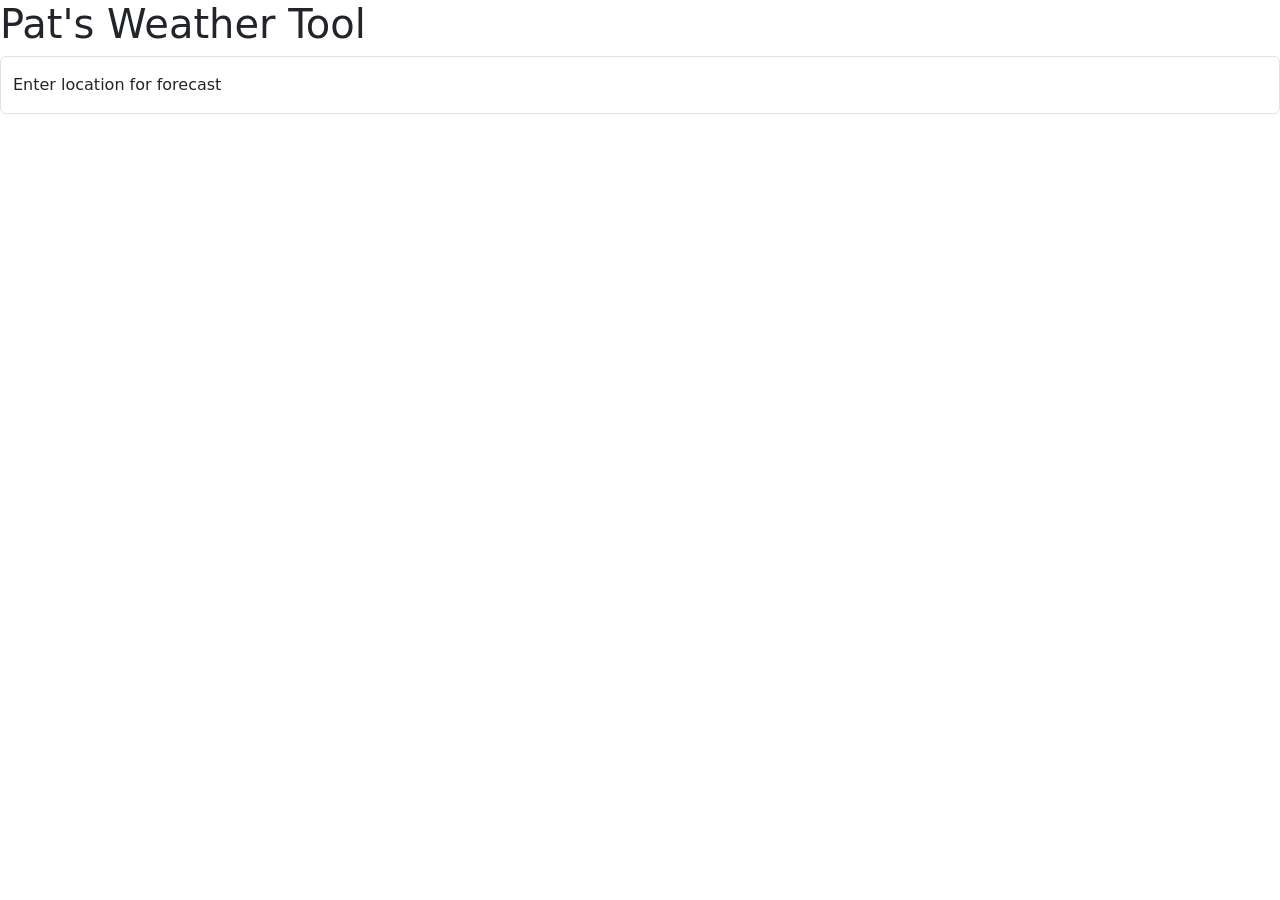
==== forecastPage.html @ 842b4074 "Added forecast Page. Starting new approach for weather app using api.weather.gov instead of TomTom A" ====
<!doctype html>
<html lang="en">
  <head>
    <meta charset="utf-8">
    <meta name="viewport" content="width=device-width, initial-scale=1">
    <title>Bootstrap demo</title>
    <link href="https://cdn.jsdelivr.net/npm/bootstrap@5.3.3/dist/css/bootstrap.min.css" rel="stylesheet" integrity="sha384-QWTKZyjpPEjISv5WaRU9OFeRpok6YctnYmDr5pNlyT2bRjXh0JMhjY6hW+ALEwIH" crossorigin="anonymous">
  </head>
  <body>
    <h1>Pat's Weather Tool</h1>
    <script src="https://cdn.jsdelivr.net/npm/bootstrap@5.3.3/dist/js/bootstrap.bundle.min.js" integrity="sha384-YvpcrYf0tY3lHB60NNkmXc5s9fDVZLESaAA55NDzOxhy9GkcIdslK1eN7N6jIeHz" crossorigin="anonymous"></script>
	<div class="form-floating mb-3">
		<input type="location" class="form-control" id="floatingInput" placeholder="name@example.com">
		<label for="floatingInput">Enter location for forecast
		</label>
	  </div>
	  
	</body>
</html>
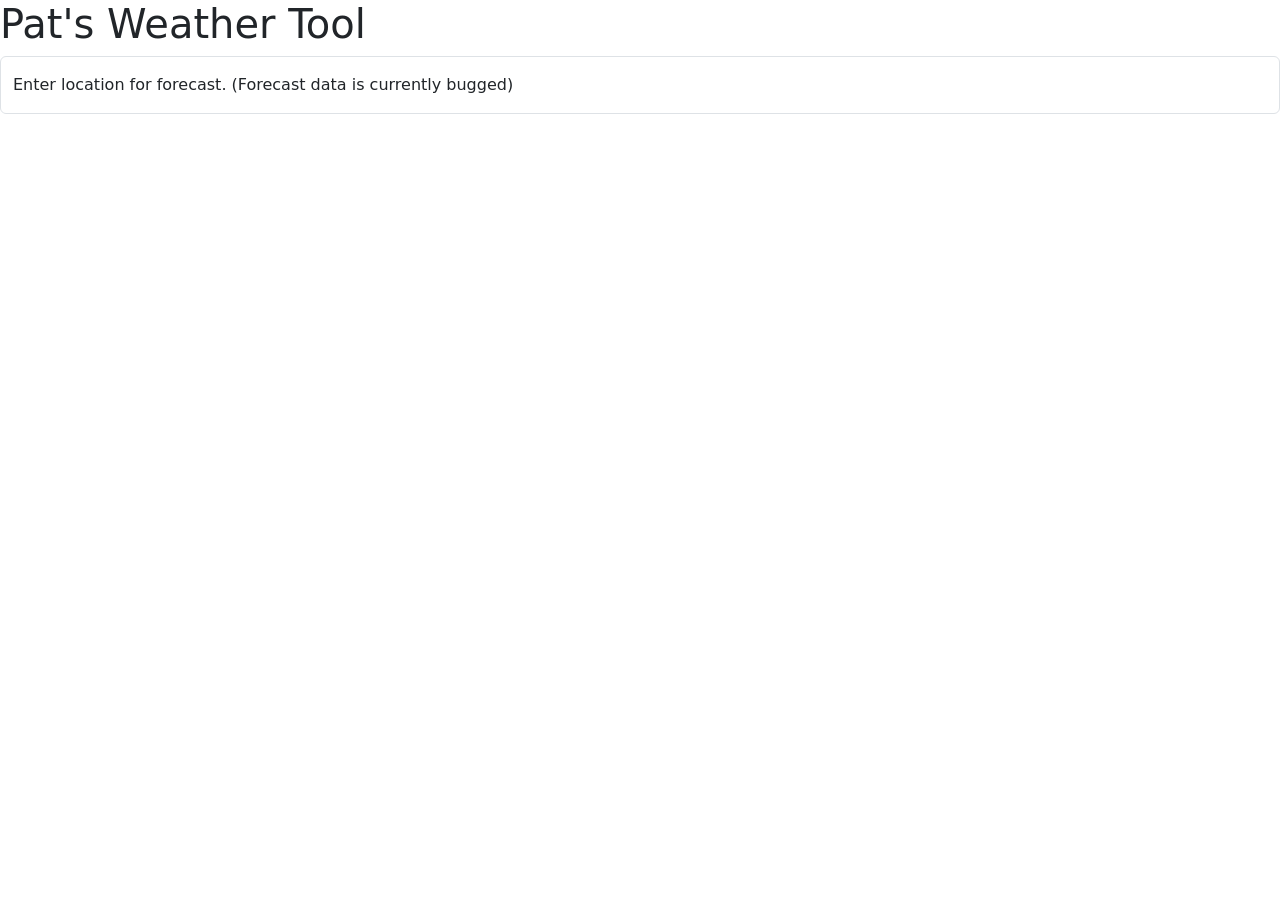
==== commit 4c255681: "Update forecastPage.html" ====
--- a/forecastPage.html
+++ b/forecastPage.html
@@ -11,7 +11,7 @@
     <script src="https://cdn.jsdelivr.net/npm/bootstrap@5.3.3/dist/js/bootstrap.bundle.min.js" integrity="sha384-YvpcrYf0tY3lHB60NNkmXc5s9fDVZLESaAA55NDzOxhy9GkcIdslK1eN7N6jIeHz" crossorigin="anonymous"></script>
 	<div class="form-floating mb-3">
 		<input type="location" class="form-control" id="floatingInput" placeholder="name@example.com">
-		<label for="floatingInput">Enter location for forecast
+		<label for="floatingInput">Enter location for forecast. (Forecast data is currently bugged)
 		</label>
 	  </div>
 	  
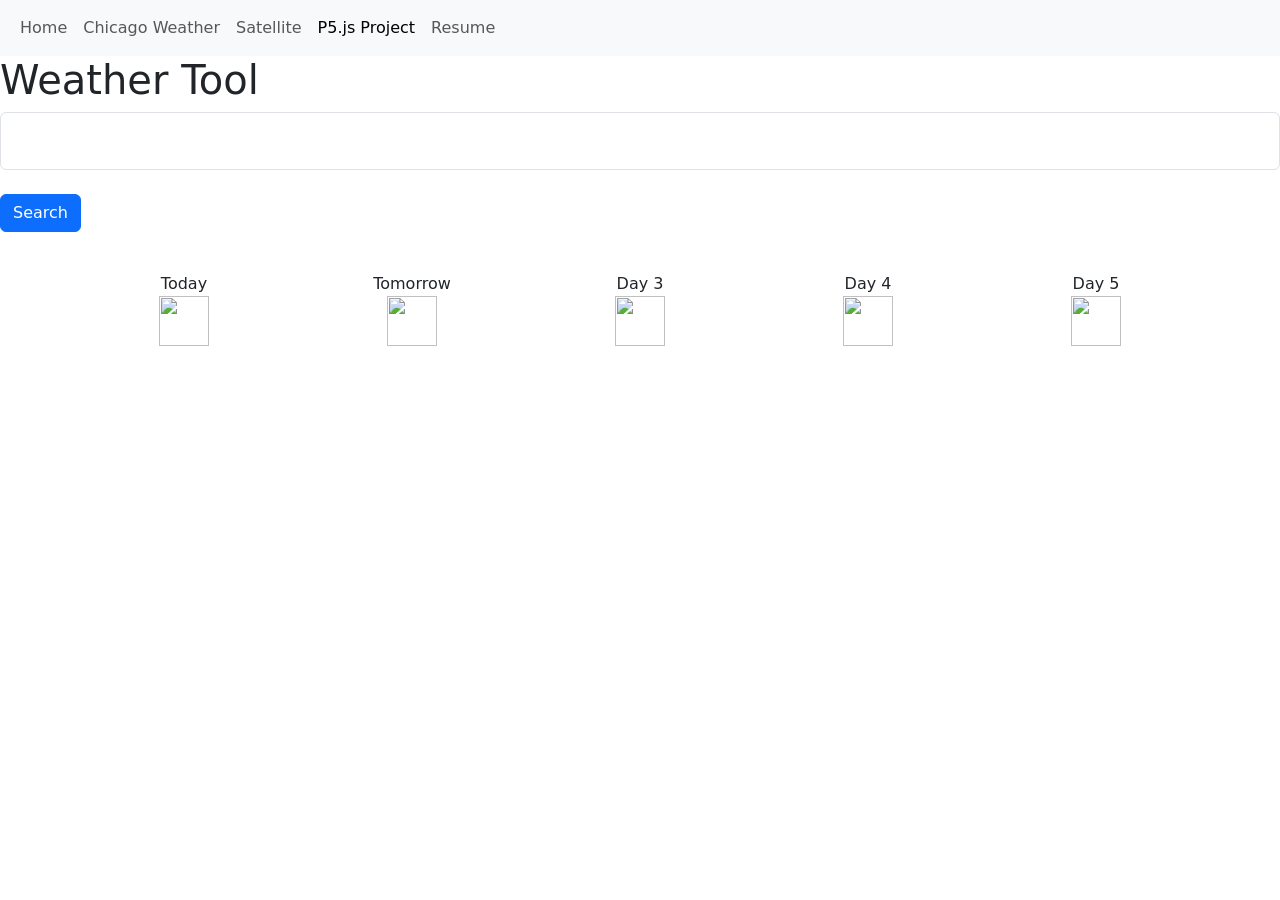
==== commit 52e8e92b: "WIP forecast page" ====
--- a/forecastPage.html
+++ b/forecastPage.html
@@ -3,15 +3,91 @@
   <head>
     <meta charset="utf-8">
     <meta name="viewport" content="width=device-width, initial-scale=1">
-    <title>Bootstrap demo</title>
+    <title>Weather Tool</title>
     <link href="https://cdn.jsdelivr.net/npm/bootstrap@5.3.3/dist/css/bootstrap.min.css" rel="stylesheet" integrity="sha384-QWTKZyjpPEjISv5WaRU9OFeRpok6YctnYmDr5pNlyT2bRjXh0JMhjY6hW+ALEwIH" crossorigin="anonymous">
-  </head>
+    <script src="info.js"></script>
+
+   </head>
   <body>
-    <h1>Pat's Weather Tool</h1>
+    <nav class="navbar navbar-expand-lg bg-light">
+    <div class="container-fluid">
+      <button class="navbar-toggler" type="button" data-bs-toggle="collapse" data-bs-target="#navbarNav"
+        aria-controls="navbarNav" aria-expanded="false" aria-label="Toggle navigation">
+        <span class="navbar-toggler-icon"></span>
+      </button>
+      <div class="collapse navbar-collapse" id="navbarNav">
+        <ul class="navbar-nav">
+          <li class="nav-item">
+            <a class="nav-link" href="index.html">Home</a>
+          </li>
+          <li class="nav-item">
+            <a class="nav-link" href="index2.html">Chicago Weather</a>
+          </li>
+          <li class="nav-item">
+            <a class="nav-link" href="index3.html">Satellite</a>
+          </li>
+          <li class="nav-item">
+            <a class="nav-link active" aria-current="page" href="index4.html"> P5.js Project</a>
+          </li>
+          <li class="nav-item">
+            <a class="nav-link" href="PheilResume.pdf" download>Resume</a>
+          </li>
+        </ul>
+      </div>
+    </div>
+    </nav>
+ 
+    <h1>Weather Tool</h1>
     <script src="https://cdn.jsdelivr.net/npm/bootstrap@5.3.3/dist/js/bootstrap.bundle.min.js" integrity="sha384-YvpcrYf0tY3lHB60NNkmXc5s9fDVZLESaAA55NDzOxhy9GkcIdslK1eN7N6jIeHz" crossorigin="anonymous"></script>
-	<div class="form-floating mb-3">
-		<input type="location" class="form-control" id="floatingInput" placeholder="name@example.com">
-		<label for="floatingInput">Enter location for forecast. (Forecast data is currently bugged)
+	  <div class="form-floating">
+    
+		<input for="address" name="address" class="form-control" id="address" placeholder="Your City Here...">
+    <br> 
+    <!--<label for="address"id="address" name="address"> Enter forecast location here: </label><br>-->
+    <!--///<input type="text" id="address" name="address">-->
+    <h3> <button type="button" onClick="getCoords()" class="btn btn-primary">Search</button></h3>
+
+    <div id="lat" style="display: none;">
+      <h2>Latitude </h2>
+    </div>
+    <div id="lon" style="display: none;">
+      <h2>Longitude </h2>
+    </div>
+    <div id="YourCity">
+      <h2> </h2>
+    </div>
+    <br>
+
+    <div id="day1Marker" style="display: none;"></div>
+    <div id="day2Marker" style="display: none;"></div>
+    <div id="day3Marker" style="display: none;"></div>
+    <div id="day4Marker" style="display: none;"></div>
+    <div id="day5Marker" style="display: none;"></div>
+
+    <h1 id="YourCity" name="YourCity"> </h1>
+    <div class="container text-center">
+      <div class="row row-col-auto">
+        <div class="col" id="day1">
+
+          <div id="day1Text"> Today </div>
+          <img id="day1Image" src="https://imgur.com/lMkuSX4.jpeg" width="50px" height="50px">
+        </div>
+        <div class="col" id="day2">
+          <div id="day2Text"> Tomorrow </div>
+          <img id="day2Image" src="https://imgur.com/lMkuSX4.jpeg" width="50px" height="50px">
+        </div>
+        <div class="col" id="day3">
+          <div id="day3Text"> Day 3 </div>
+          <img id="day3Image" src="https://imgur.com/lMkuSX4.jpeg" width="50px" height="50px">
+        </div>
+        <div class="col" id="day4">
+          <div id="day4Text"> Day 4 </div>
+          <img id="day4Image" src="https://imgur.com/lMkuSX4.jpeg" width="50px" height="50px">
+        </div>
+        <div class="col" id="day5">
+          <div id="day5Text"> Day 5 </div>
+          <img id="day5Image" src="https://imgur.com/lMkuSX4.jpeg" width="50px" height="50px">
+        </div>  
 		</label>
 	  </div>
 	  
